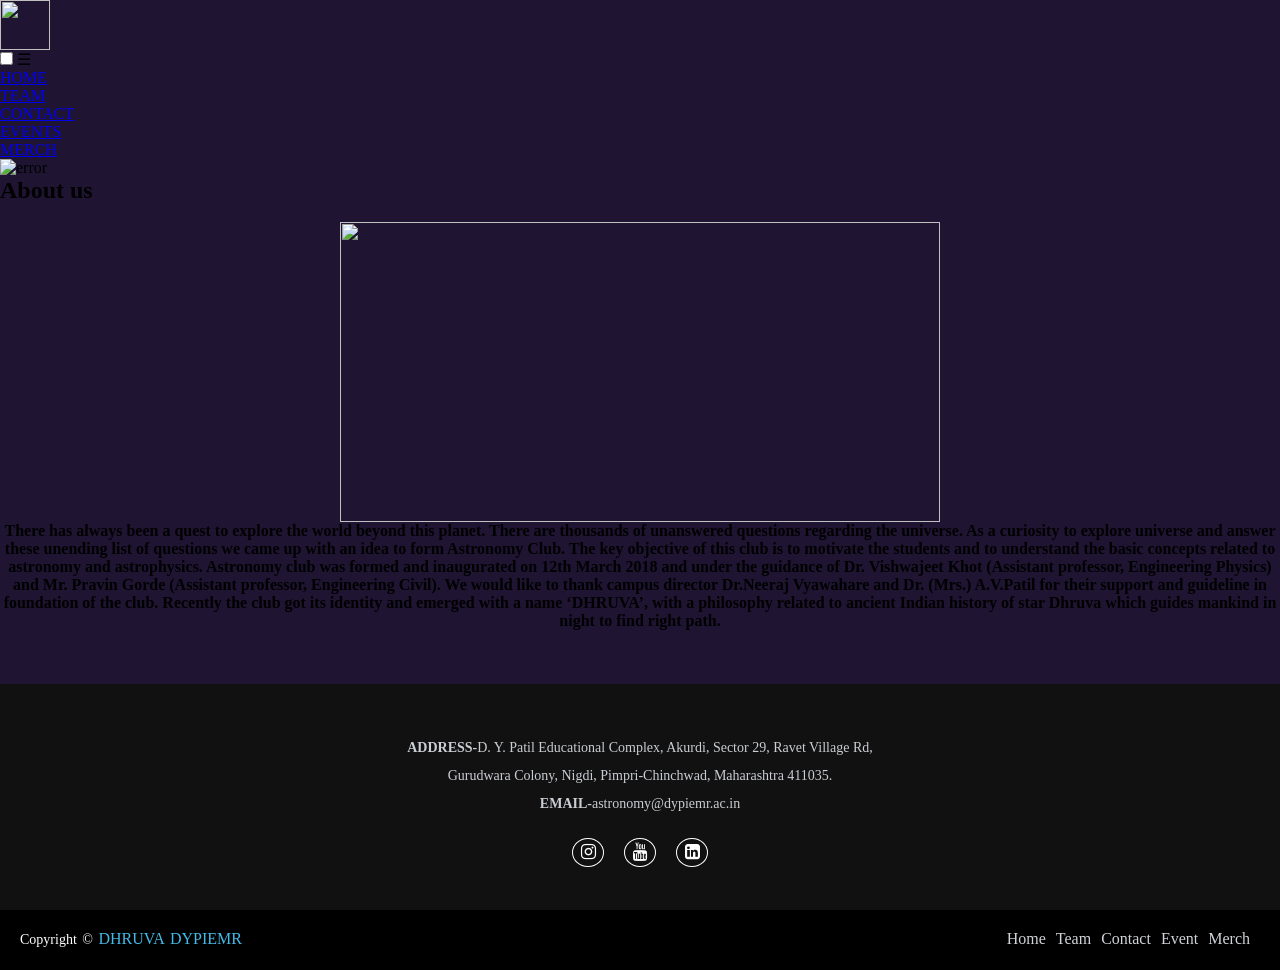
==== index.html @ e555a105 "new update" ====
<html lang="en">

<head>
  <!-- Required meta tags -->
  <meta charset="utf-8">
  <meta name="viewport" content="width=device-width, initial-scale=1, shrink-to-fit=no">


  <link rel="stylesheet" href="css files\ASTRO.css">
  <title>DHRUVA </title>
  <link rel="icon" type="image/png" href="IMAGS\circle-cropped-removebg-preview-removebg-preview.png">
  <link rel="stylesheet" href="https://stackpath.bootstrapcdn.com/font-awesome/4.7.0/css/font-awesome.min.css">
  <style media="screen">
    * {
      margin: 0;
      padding: 0;
      box-sizing: border-box;
    }
    body{
      background-color:#1f1432;
    }
    footer {

      bottom: 0;
      left: 0;
      right: 0;
      background: #111;
      height: auto;
      

      padding-top: 40px;
      color: #fff;
    }

    .footer-content {
      display: flex;
      align-items: center;
      justify-content: center;
      flex-direction: column;
      text-align: center;
    }

    .footer-content h3 {
      font-size: 2.1rem;
      font-weight: 500;
      text-transform: capitalize;
      line-height: 3rem;
    }

    .footer-content p {
      max-width: 500px;
      margin: 10px auto;
      line-height: 28px;
      font-size: 14px;
      color: #cacdd2;
    }

    .socialsf {
      list-style: none;
      display: flex;
      align-items: center;
      justify-content: center;
      margin: 1rem 0 3rem 0;
    }

    .socialsf li {
      margin: 0 10px;
    }

    .socialsf a {
      text-decoration: none;
      color: #fff;
      border: 1.1px solid white;
      padding: 5px;

      border-radius: 50%;

    }

    .socialsf a i {
      font-size: 1.1rem;
      width: 20px;


      transition: color .4s ease;

    }

    .socialsf a:hover i {
      color: aqua;
    }

    .footer-bottom {
      background: #000;
      
      padding: 20px;
      padding-bottom: 40px;
      text-align: center;
    }

    .footer-bottom p {
      float: left;
      font-size: 14px;
      word-spacing: 2px;
      text-transform: capitalize;
    }

    .footer-bottom p a {
      color: #44bae8;
      font-size: 16px;
      text-decoration: none;
    }

    .footer-bottom span {
      text-transform: uppercase;
      opacity: .4;
      font-weight: 200;
    }

    .footer-menu {
      float: right;

    }

    .footer-menu ul {
      display: flex;
    }

    .footer-menu ul li {
      padding-right: 10px;
      display: block;
    }

    .footer-menu ul li a {
      color: #cfd2d6;
      text-decoration: none;
    }

    .footer-menu ul li a:hover {
      color: #27bcda;
    }

    @media (max-width:500px) {
      .footer-menu ul {
        display: flex;
        margin-top: 10px;
        margin-bottom: 20px;
      }
    }
  </style>


</head>

<body>
  <div id="navf">
    <nav class="navbar">
      <!-- LOGO -->
      <div class="logo"><a href="index.html"><img id="navlogo"
            src="IMAGS\circle-cropped-removebg-preview-removebg-preview.png" alt="" height="50" width="50"></a>
      </div>
      <!-- NAVIGATION MENU -->
      <ul class="nav-links">
        <!-- USING CHECKBOX HACK -->
        <input type="checkbox" id="checkbox_toggle" />
        <label for="checkbox_toggle" class="hamburger">&#9776;</label>
        <!-- NAVIGATION MENUS -->
        <div class="menu">
          <li><a href="index.html">HOME</a></li>
          <li><a href="aboutus.html">TEAM</a></li>
          <li><a href="contact.html">CONTACT</a></li>

          <li><a href="events.html">EVENTS</a></li>
          <li><a href="merch.html">MERCH</a></li>
        </div>
      </ul>
    </nav>
  </div>

  <img id="banner" src="imagebods\DHRUVA BANNER.jpg" alt="error">
  <br>
  <h2 id="us">About us</h2>
  <br>


  <div id="us">
    <center>
      <img id="abu" source src="IMAGS\club intro.jpg" width="600"
        height="300">
      <p id="abus"><b> There has always been a quest to explore the world beyond this planet. There are thousands of
          unanswered questions
          regarding the universe. As a curiosity to explore universe and answer these unending list of questions we came
          up
          with an idea to form Astronomy Club. The key objective of this club is to motivate the students and to
          understand
          the basic concepts related to astronomy and astrophysics. Astronomy club was formed and inaugurated on 12th
          March
          2018 and under the guidance of Dr. Vishwajeet Khot (Assistant professor, Engineering Physics) and Mr. Pravin
          Gorde
          (Assistant professor, Engineering Civil). We would like to thank campus director Dr.Neeraj Vyawahare and
          Dr.
          (Mrs.) A.V.Patil for their support and guideline in foundation of the club. Recently the club got its identity
          and
          emerged with a name ‘DHRUVA’, with a philosophy related to ancient Indian history of star Dhruva which guides
          mankind
          in night to find right path.</b></p>
    </center><br><br><br>
    <footer>
      <div class="footer-content">

        <p><b>ADDRESS-</b>D. Y. Patil Educational Complex, Akurdi, Sector 29, Ravet Village Rd, Gurudwara
          Colony, Nigdi, Pimpri-Chinchwad, Maharashtra 411035. <br> <b>EMAIL-</b>astronomy@dypiemr.ac.in</p>
        <ul class="socialsf">
          <li><a href="https://www.instagram.com/dhruva.dyp/" target="_blank"><i class="fa fa-instagram"></i></a></li>

          <li><a href="https://www.youtube.com/channel/UC1belYBD0ELeUQE8IWG3H1w" target="_blank"><i
                class="fa fa-youtube"></i></a></li>
          <li><a href="https://www.linkedin.com/company/dhruva-astronomy-club-of-dypiemr/" target="_black"><i
                class="fa fa-linkedin-square"></i></a></li>
        </ul>
      </div>
      <div class="footer-bottom">
        <p>copyright &copy; <a href="#">DHRUVA DYPIEMR</a> </p>
        <div class="footer-menu">
          <ul class="f-menu">
            <li><a href="index.html">Home</a></li>
            <li><a href="aboutus.html">Team</a></li>
            <li><a href="contact.html">Contact</a></li>

            <li><a href="events.html">Event</a></li>
            <li><a href="merch.html">Merch</a></li>
          </ul>
        </div>
      </div>

    </footer>
    <script src="https://cdnjs.cloudflare.com/ajax/libs/jquery/3.2.1/jquery.min.js"></script>
    <script src="https://cdnjs.cloudflare.com/ajax/libs/twitter-bootstrap/4.1.3/js/bootstrap.bundle.min.js"></script>



    <!-- Optional JavaScript -->
    <!-- jQuery first, then Popper.js, then Bootstrap JS -->
    <script src="https://code.jquery.com/jquery-3.2.1.slim.min.js"
      integrity="sha384-KJ3o2DKtIkvYIK3UENzmM7KCkRr/rE9/Qpg6aAZGJwFDMVNA/GpGFF93hXpG5KkN"
      crossorigin="anonymous"></script>
    <script src="https://cdnjs.cloudflare.com/ajax/libs/popper.js/1.12.9/umd/popper.min.js"
      integrity="sha384-ApNbgh9B+Y1QKtv3Rn7W3mgPxhU9K/ScQsAP7hUibX39j7fakFPskvXusvfa0b4Q"
      crossorigin="anonymous"></script>
    <script src="https://maxcdn.bootstrapcdn.com/bootstrap/4.0.0/js/bootstrap.min.js"
      integrity="sha384-JZR6Spejh4U02d8jOt6vLEHfe/JQGiRRSQQxSfFWpi1MquVdAyjUar5+76PVCmYl"
      crossorigin="anonymous"></script>


</body>

</html>
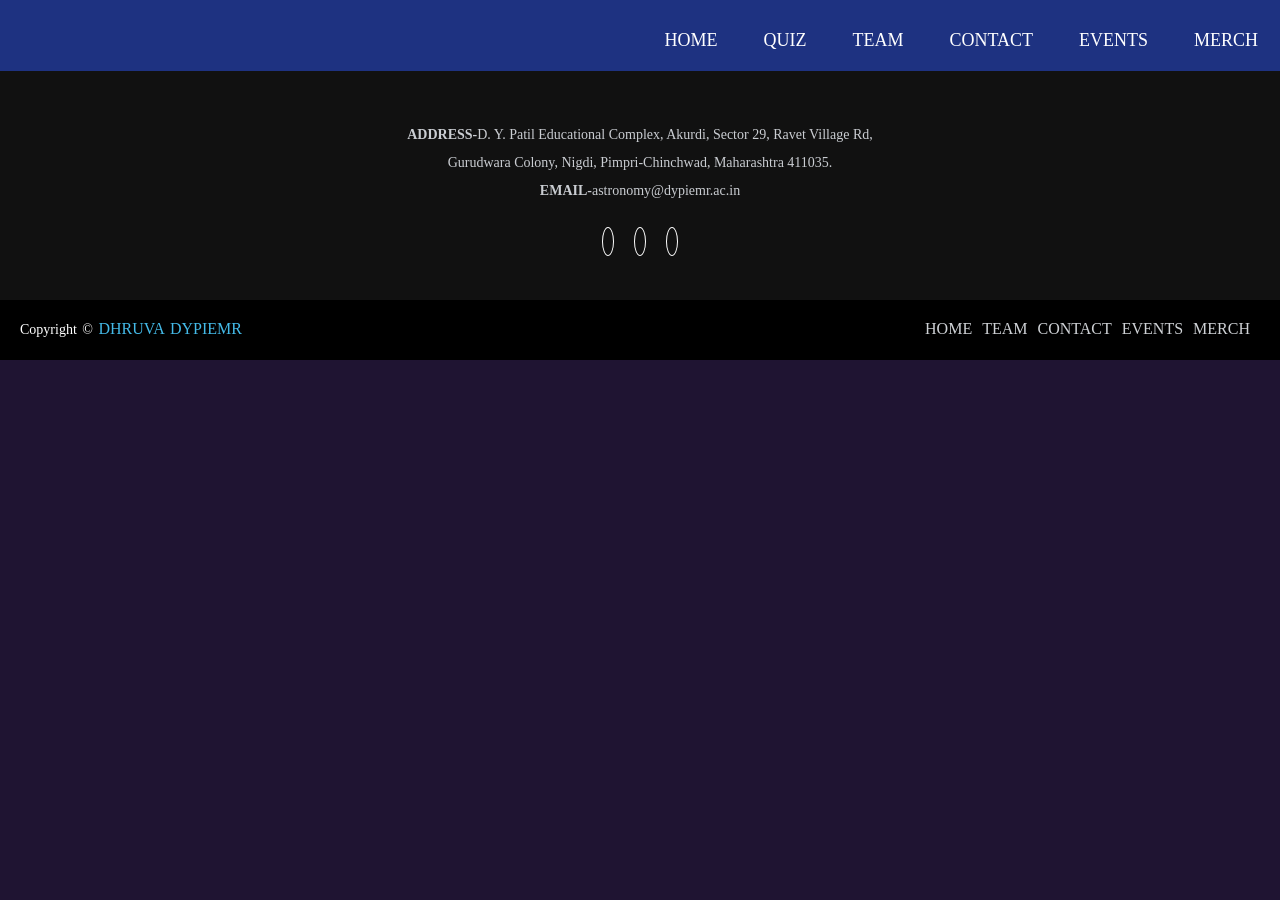
==== commit 0465ed95: "Updates" ====
--- a/index.html
+++ b/index.html
@@ -1,257 +1 @@
-<html lang="en">
-
-<head>
-  <!-- Required meta tags -->
-  <meta charset="utf-8">
-  <meta name="viewport" content="width=device-width, initial-scale=1, shrink-to-fit=no">
-
-
-  <link rel="stylesheet" href="css files\ASTRO.css">
-  <title>DHRUVA </title>
-  <link rel="icon" type="image/png" href="IMAGS\circle-cropped-removebg-preview-removebg-preview.png">
-  <link rel="stylesheet" href="https://stackpath.bootstrapcdn.com/font-awesome/4.7.0/css/font-awesome.min.css">
-  <style media="screen">
-    * {
-      margin: 0;
-      padding: 0;
-      box-sizing: border-box;
-    }
-    body{
-      background-color:#1f1432;
-    }
-    footer {
-
-      bottom: 0;
-      left: 0;
-      right: 0;
-      background: #111;
-      height: auto;
-      
-
-      padding-top: 40px;
-      color: #fff;
-    }
-
-    .footer-content {
-      display: flex;
-      align-items: center;
-      justify-content: center;
-      flex-direction: column;
-      text-align: center;
-    }
-
-    .footer-content h3 {
-      font-size: 2.1rem;
-      font-weight: 500;
-      text-transform: capitalize;
-      line-height: 3rem;
-    }
-
-    .footer-content p {
-      max-width: 500px;
-      margin: 10px auto;
-      line-height: 28px;
-      font-size: 14px;
-      color: #cacdd2;
-    }
-
-    .socialsf {
-      list-style: none;
-      display: flex;
-      align-items: center;
-      justify-content: center;
-      margin: 1rem 0 3rem 0;
-    }
-
-    .socialsf li {
-      margin: 0 10px;
-    }
-
-    .socialsf a {
-      text-decoration: none;
-      color: #fff;
-      border: 1.1px solid white;
-      padding: 5px;
-
-      border-radius: 50%;
-
-    }
-
-    .socialsf a i {
-      font-size: 1.1rem;
-      width: 20px;
-
-
-      transition: color .4s ease;
-
-    }
-
-    .socialsf a:hover i {
-      color: aqua;
-    }
-
-    .footer-bottom {
-      background: #000;
-      
-      padding: 20px;
-      padding-bottom: 40px;
-      text-align: center;
-    }
-
-    .footer-bottom p {
-      float: left;
-      font-size: 14px;
-      word-spacing: 2px;
-      text-transform: capitalize;
-    }
-
-    .footer-bottom p a {
-      color: #44bae8;
-      font-size: 16px;
-      text-decoration: none;
-    }
-
-    .footer-bottom span {
-      text-transform: uppercase;
-      opacity: .4;
-      font-weight: 200;
-    }
-
-    .footer-menu {
-      float: right;
-
-    }
-
-    .footer-menu ul {
-      display: flex;
-    }
-
-    .footer-menu ul li {
-      padding-right: 10px;
-      display: block;
-    }
-
-    .footer-menu ul li a {
-      color: #cfd2d6;
-      text-decoration: none;
-    }
-
-    .footer-menu ul li a:hover {
-      color: #27bcda;
-    }
-
-    @media (max-width:500px) {
-      .footer-menu ul {
-        display: flex;
-        margin-top: 10px;
-        margin-bottom: 20px;
-      }
-    }
-  </style>
-
-
-</head>
-
-<body>
-  <div id="navf">
-    <nav class="navbar">
-      <!-- LOGO -->
-      <div class="logo"><a href="index.html"><img id="navlogo"
-            src="IMAGS\circle-cropped-removebg-preview-removebg-preview.png" alt="" height="50" width="50"></a>
-      </div>
-      <!-- NAVIGATION MENU -->
-      <ul class="nav-links">
-        <!-- USING CHECKBOX HACK -->
-        <input type="checkbox" id="checkbox_toggle" />
-        <label for="checkbox_toggle" class="hamburger">&#9776;</label>
-        <!-- NAVIGATION MENUS -->
-        <div class="menu">
-          <li><a href="index.html">HOME</a></li>
-          <li><a href="aboutus.html">TEAM</a></li>
-          <li><a href="contact.html">CONTACT</a></li>
-
-          <li><a href="events.html">EVENTS</a></li>
-          <li><a href="merch.html">MERCH</a></li>
-        </div>
-      </ul>
-    </nav>
-  </div>
-
-  <img id="banner" src="imagebods\DHRUVA BANNER.jpg" alt="error">
-  <br>
-  <h2 id="us">About us</h2>
-  <br>
-
-
-  <div id="us">
-    <center>
-      <img id="abu" source src="IMAGS\club intro.jpg" width="600"
-        height="300">
-      <p id="abus"><b> There has always been a quest to explore the world beyond this planet. There are thousands of
-          unanswered questions
-          regarding the universe. As a curiosity to explore universe and answer these unending list of questions we came
-          up
-          with an idea to form Astronomy Club. The key objective of this club is to motivate the students and to
-          understand
-          the basic concepts related to astronomy and astrophysics. Astronomy club was formed and inaugurated on 12th
-          March
-          2018 and under the guidance of Dr. Vishwajeet Khot (Assistant professor, Engineering Physics) and Mr. Pravin
-          Gorde
-          (Assistant professor, Engineering Civil). We would like to thank campus director Dr.Neeraj Vyawahare and
-          Dr.
-          (Mrs.) A.V.Patil for their support and guideline in foundation of the club. Recently the club got its identity
-          and
-          emerged with a name ‘DHRUVA’, with a philosophy related to ancient Indian history of star Dhruva which guides
-          mankind
-          in night to find right path.</b></p>
-    </center><br><br><br>
-    <footer>
-      <div class="footer-content">
-
-        <p><b>ADDRESS-</b>D. Y. Patil Educational Complex, Akurdi, Sector 29, Ravet Village Rd, Gurudwara
-          Colony, Nigdi, Pimpri-Chinchwad, Maharashtra 411035. <br> <b>EMAIL-</b>astronomy@dypiemr.ac.in</p>
-        <ul class="socialsf">
-          <li><a href="https://www.instagram.com/dhruva.dyp/" target="_blank"><i class="fa fa-instagram"></i></a></li>
-
-          <li><a href="https://www.youtube.com/channel/UC1belYBD0ELeUQE8IWG3H1w" target="_blank"><i
-                class="fa fa-youtube"></i></a></li>
-          <li><a href="https://www.linkedin.com/company/dhruva-astronomy-club-of-dypiemr/" target="_black"><i
-                class="fa fa-linkedin-square"></i></a></li>
-        </ul>
-      </div>
-      <div class="footer-bottom">
-        <p>copyright &copy; <a href="#">DHRUVA DYPIEMR</a> </p>
-        <div class="footer-menu">
-          <ul class="f-menu">
-            <li><a href="index.html">Home</a></li>
-            <li><a href="aboutus.html">Team</a></li>
-            <li><a href="contact.html">Contact</a></li>
-
-            <li><a href="events.html">Event</a></li>
-            <li><a href="merch.html">Merch</a></li>
-          </ul>
-        </div>
-      </div>
-
-    </footer>
-    <script src="https://cdnjs.cloudflare.com/ajax/libs/jquery/3.2.1/jquery.min.js"></script>
-    <script src="https://cdnjs.cloudflare.com/ajax/libs/twitter-bootstrap/4.1.3/js/bootstrap.bundle.min.js"></script>
-
-
-
-    <!-- Optional JavaScript -->
-    <!-- jQuery first, then Popper.js, then Bootstrap JS -->
-    <script src="https://code.jquery.com/jquery-3.2.1.slim.min.js"
-      integrity="sha384-KJ3o2DKtIkvYIK3UENzmM7KCkRr/rE9/Qpg6aAZGJwFDMVNA/GpGFF93hXpG5KkN"
-      crossorigin="anonymous"></script>
-    <script src="https://cdnjs.cloudflare.com/ajax/libs/popper.js/1.12.9/umd/popper.min.js"
-      integrity="sha384-ApNbgh9B+Y1QKtv3Rn7W3mgPxhU9K/ScQsAP7hUibX39j7fakFPskvXusvfa0b4Q"
-      crossorigin="anonymous"></script>
-    <script src="https://maxcdn.bootstrapcdn.com/bootstrap/4.0.0/js/bootstrap.min.js"
-      integrity="sha384-JZR6Spejh4U02d8jOt6vLEHfe/JQGiRRSQQxSfFWpi1MquVdAyjUar5+76PVCmYl"
-      crossorigin="anonymous"></script>
-
-
-</body>
-
-</html>+<!doctype html><html lang="en"><head><meta charset="utf-8"/><link rel="icon" href="/favicon.ico"/><meta name="viewport" content="width=device-width,initial-scale=1"/><meta name="theme-color" content="#000000"/><meta name="description" content="Web site created using create-react-app"/><link rel="apple-touch-icon" href="/logo192.png"/><link rel="manifest" href="/manifest.json"/><title>Dhruva</title><script defer="defer" src="/static/js/main.3d5cc57b.js"></script><link href="/static/css/main.2b19d4e3.css" rel="stylesheet"></head><body><noscript>You need to enable JavaScript to run this app.</noscript><div id="root"></div></body></html>
--- a/static/css/main.2b19d4e3.css
+++ b/static/css/main.2b19d4e3.css
@@ -0,0 +1,2 @@
+body{-webkit-font-smoothing:antialiased;-moz-osx-font-smoothing:grayscale;font-family:-apple-system,BlinkMacSystemFont,Segoe UI,Roboto,Oxygen,Ubuntu,Cantarell,Fira Sans,Droid Sans,Helvetica Neue,sans-serif;margin:0}.navbar{align-items:center;background-color:#1e3281;display:flex;justify-content:space-between;padding:8px}.nav-links a,.navbar{color:#fff}.logo{font-size:32px;height:40px;margin-bottom:15px;width:40px}.menu{display:flex;font-size:18px;gap:1em}.menu li:hover{background-color:#121414;border-radius:5px;transition:.3s ease}.menu li{margin-top:10px;padding:5px 14px}.hamburger,input[type=checkbox]{display:none}.hamburger{font-size:24px;-webkit-user-select:none;user-select:none}@media (max-width:768px){.menu{background-color:#221e1e;display:none;left:0;margin-top:15px;padding:16px 0;position:absolute;right:0;text-align:center}.menu li:hover{background-color:#000;display:inline-block;transition:.3s ease}.menu li+li{margin-top:12px}.hamburger,input[type=checkbox]:checked~.menu{display:block}}nav#navlogo{height:40px;margin-top:10px;width:40px}@media screen and (max-width:600px){.navbar a:not(:first-child){display:none}.navbar a.icon{display:block;float:right}.navbar.responsive{position:relative}.navbar.responsive a.icon{position:absolute;right:0;top:0}.navbar.responsive a{display:block;float:none;text-align:left}}body{background-color:#1f1432;font-family:coursive}img#abu,img#banner{height:auto;max-width:100%}img#abu{border-radius:30px;margin:auto;padding:10px}h2#us{font-size:xx-large;font-weight:900;margin-top:30px;text-align:center;text-decoration:underline}div#us,h2#us{color:#fff}footer{background-color:#121213}img#logonav{height:40px;width:40px}li#navitem{color:#fff}*{box-sizing:border-box;margin:0;padding:0}a{text-decoration:none}li{list-style:none}.container1{background-color:#3995e0}input[type=text],select,textarea{border:1px solid #ccc;border-radius:20px;margin-bottom:16px;margin-top:6px;padding:12px;resize:vertical;width:100%}input[type=submit]{background-color:#054981;border:none;border-radius:20px;color:#fff;cursor:pointer;padding:12px 20px}input[type=submit]:hover{background-color:#045faa;border-radius:20px}.column{float:left;margin-top:6px;padding:20px;width:50%}.row:after{clear:both;content:"";display:table}@media screen and (max-width:600px){.column,input[type=submit]{margin-top:0;width:100%}}div#eventinfo{grid-gap:1rem;align-items:center;background-color:#7bb3f6;display:grid;font:500 100%/1.5 system-ui;gap:1rem;grid-template-columns:300px 1fr;margin:0 auto;max-width:1100PX;padding:2rem}.e-container img{height:auto;max-width:100%}@media (max-width:650px){div#eventinfo{display:block;font-size:80%}.e-container p{background:rgba(white,.8);margin:-3rem 0 2rem 1rem;padding:1rem;position:relative}}.e-container{background-color:#7bb3f6}img#sci{float:left}table#tablef{font-size:larger}.merch-container{background:#fcfcfc;box-sizing:border-box;margin:0;padding:0}.card{border-radius:20px;box-shadow:0 4px 8px 0 rgba(0,0,0,.2);font-family:arial;margin:30px auto;max-width:700px;padding-bottom:30px;padding-top:30px;text-align:center}.price{color:grey;font-size:22px}.card button{background-color:#000;border:none;color:#fff;cursor:pointer;font-size:18px;outline:0;padding:12px;text-align:center;width:100%}.card button:hover{opacity:.7}.card:after{clear:both;content:"";display:table}img#dis{border-radius:20px;height:auto;max-width:500px;width:100%}footer{background:#111;bottom:0;color:#fff;height:auto;left:0;padding-top:40px;right:0}.footer-content{align-items:center;display:flex;flex-direction:column;justify-content:center;text-align:center}.footer-content h3{font-size:2.1rem;font-weight:500;line-height:3rem;text-transform:capitalize}.footer-content p{color:#cacdd2;font-size:14px;line-height:28px;margin:10px auto;max-width:500px}.socialsf{align-items:center;display:flex;justify-content:center;list-style:none;margin:1rem 0 3rem}.socialsf li{margin:0 10px}.socialsf a{border:1.1px solid #fff;border-radius:50%;color:#fff;padding:5px;text-decoration:none}.socialsf a i{font-size:1.1rem;transition:color .4s ease;width:20px}.socialsf a:hover i{color:aqua}.footer-bottom{background:#000;padding:20px 20px 40px;text-align:center}.footer-bottom p{float:left;font-size:14px;text-transform:capitalize;word-spacing:2px}.footer-bottom p a{color:#44bae8;font-size:16px;text-decoration:none}.footer-bottom span{font-weight:200;opacity:.4;text-transform:uppercase}.footer-menu{float:right}.footer-menu ul{display:flex}.footer-menu ul li{display:block;padding-right:10px}.footer-menu ul li a{color:#cfd2d6;text-decoration:none}.footer-menu ul li a:hover{color:#27bcda}@media (max-width:500px){.footer-menu ul{display:flex;margin-bottom:20px;margin-top:10px}}.quiz-container{-webkit-backdrop-filter:blur(20px);backdrop-filter:blur(20px);background:linear-gradient(145.36deg,hsla(0,0%,96%,.4) -4.23%,hsla(0,0%,96%,.2) 102.58%);border-radius:50px;height:645px;margin:40px;width:1206px}.nav-btn-container{align-items:center;display:flex;justify-content:flex-end;margin-top:32px;padding-right:20px}.nav-btn{background-color:initial;border:1px solid #fff;border-radius:20px;height:40px;margin:0 20px 0 0;width:120px}.nav-btn span{color:#fff;font-family:Montserrat;font-size:18px;font-style:normal;line-height:22px}.ques-container{display:flex;flex-direction:column;height:35%;padding:0 135px;width:100%}.q-no{margin-bottom:40px}.q-no,.ques{color:#fff;font-family:Poppins;font-size:30px;font-style:normal;font-weight:600;line-height:30px}.opt-container{align-items:center;display:flex;height:15%;justify-content:space-around;width:100%}.opt{align-items:center;-webkit-appearance:none;appearance:none;background:#d9d9d9;border-radius:20px;border-width:0;box-shadow:0 2px 4px rgba(45,35,66,.4),0 7px 13px -3px rgba(45,35,66,.3),inset 0 -3px 0 #d6d6e7;box-sizing:border-box;color:#36395a;cursor:pointer;display:inline-flex;font-family:JetBrains Mono,monospace;font-size:18px;height:48px;height:54px;justify-content:center;line-height:1;list-style:none;overflow:hidden;padding-left:16px;padding-right:16px;position:relative;text-align:left;text-decoration:none;touch-action:manipulation;transition:box-shadow .15s,-webkit-transform .15s;transition:box-shadow .15s,transform .15s;transition:box-shadow .15s,transform .15s,-webkit-transform .15s;user-select:none;-webkit-user-select:none;white-space:nowrap;width:304px;will-change:box-shadow,transform}.opt:focus{box-shadow:inset 0 0 0 1.5px #d6d6e7,0 2px 4px rgba(45,35,66,.4),0 7px 13px -3px rgba(45,35,66,.3),inset 0 -3px 0 #d6d6e7}.opt:hover{box-shadow:0 4px 8px rgba(45,35,66,.4),0 7px 13px -3px rgba(45,35,66,.3),inset 0 -3px 0 #d6d6e7;-webkit-transform:translateY(-2px);transform:translateY(-2px)}.opt:active{box-shadow:inset 0 3px 7px #d6d6e7;-webkit-transform:translateY(2px);transform:translateY(2px)}.opt span{color:#000;font-family:Poppins;font-size:22px;font-style:normal;font-weight:700;height:33px;line-height:33px;width:90px}.bottom{display:flex;height:10%;margin-top:60px;padding:0 20px}.pagi{align-items:center;display:flex;margin:0 20px;overflow-x:scroll;white-space:nowrap;width:80%}.pagi::-webkit-scrollbar-track{background-color:#404040;border:1px solid #000;padding:2px 0}.pagi::-webkit-scrollbar{width:10px}.pagi::-webkit-scrollbar-thumb{background-color:#737272;border:1px solid #000;border-radius:10px;box-shadow:inset 0 0 6px rgba(0,0,0,.3)}.pag-no{align-items:center;border:1px solid #fff;border-radius:100px;color:#fff;display:flex;height:40px;justify-content:center;margin:0 50px;min-width:40px}#thanku{font-size:96px;line-height:117px}#subtext,#thanku{color:#fff;font-family:Montserrat;font-style:normal;font-weight:600}#subtext{font-size:18px;line-height:22px}.quiz-container label{color:#fff}.quiz-page{align-items:center;background-color:#000;display:flex;height:100%;justify-content:center;width:100%}.s{background:linear-gradient(90deg,#03a9f4,#f441a5,#ffeb3b,#03a9f4);background-size:400%;border-radius:30px;box-sizing:border-box;color:#fff;font-family:sans-serif;font-size:24px;height:60px;margin-left:200px;margin-top:60px;text-align:center;text-decoration:none;text-transform:uppercase;-webkit-transform:translate(-50%,-50%);transform:translate(-50%,-50%);width:200px;z-index:1}.s,.s:hover{animate:.5s;transition:.5s}.s:hover{-webkit-animation:animate 8s linear infinite;animation:animate 8s linear infinite}@-webkit-keyframes animate{0%{background-position:0}to{background-position:400%}}@keyframes animate{0%{background-position:0}to{background-position:400%}}.s:before{background:linear-gradient(90deg,#03a9f4,#f441a5,#ffeb3b,#03a9f4);background-size:400%;border-radius:40px;bottom:-5px;content:"";left:-5px;opacity:0;right:-5px;top:-5px;z-index:-1}.s:before,.s:hover:before{animate:.5s;transition:.5s}.s:hover:before{-webkit-animation:animate 8s linear infinite;animation:animate 8s linear infinite;-webkit-filter:blur(20px);filter:blur(20px);opacity:1}
+/*# sourceMappingURL=main.2b19d4e3.css.map*/
